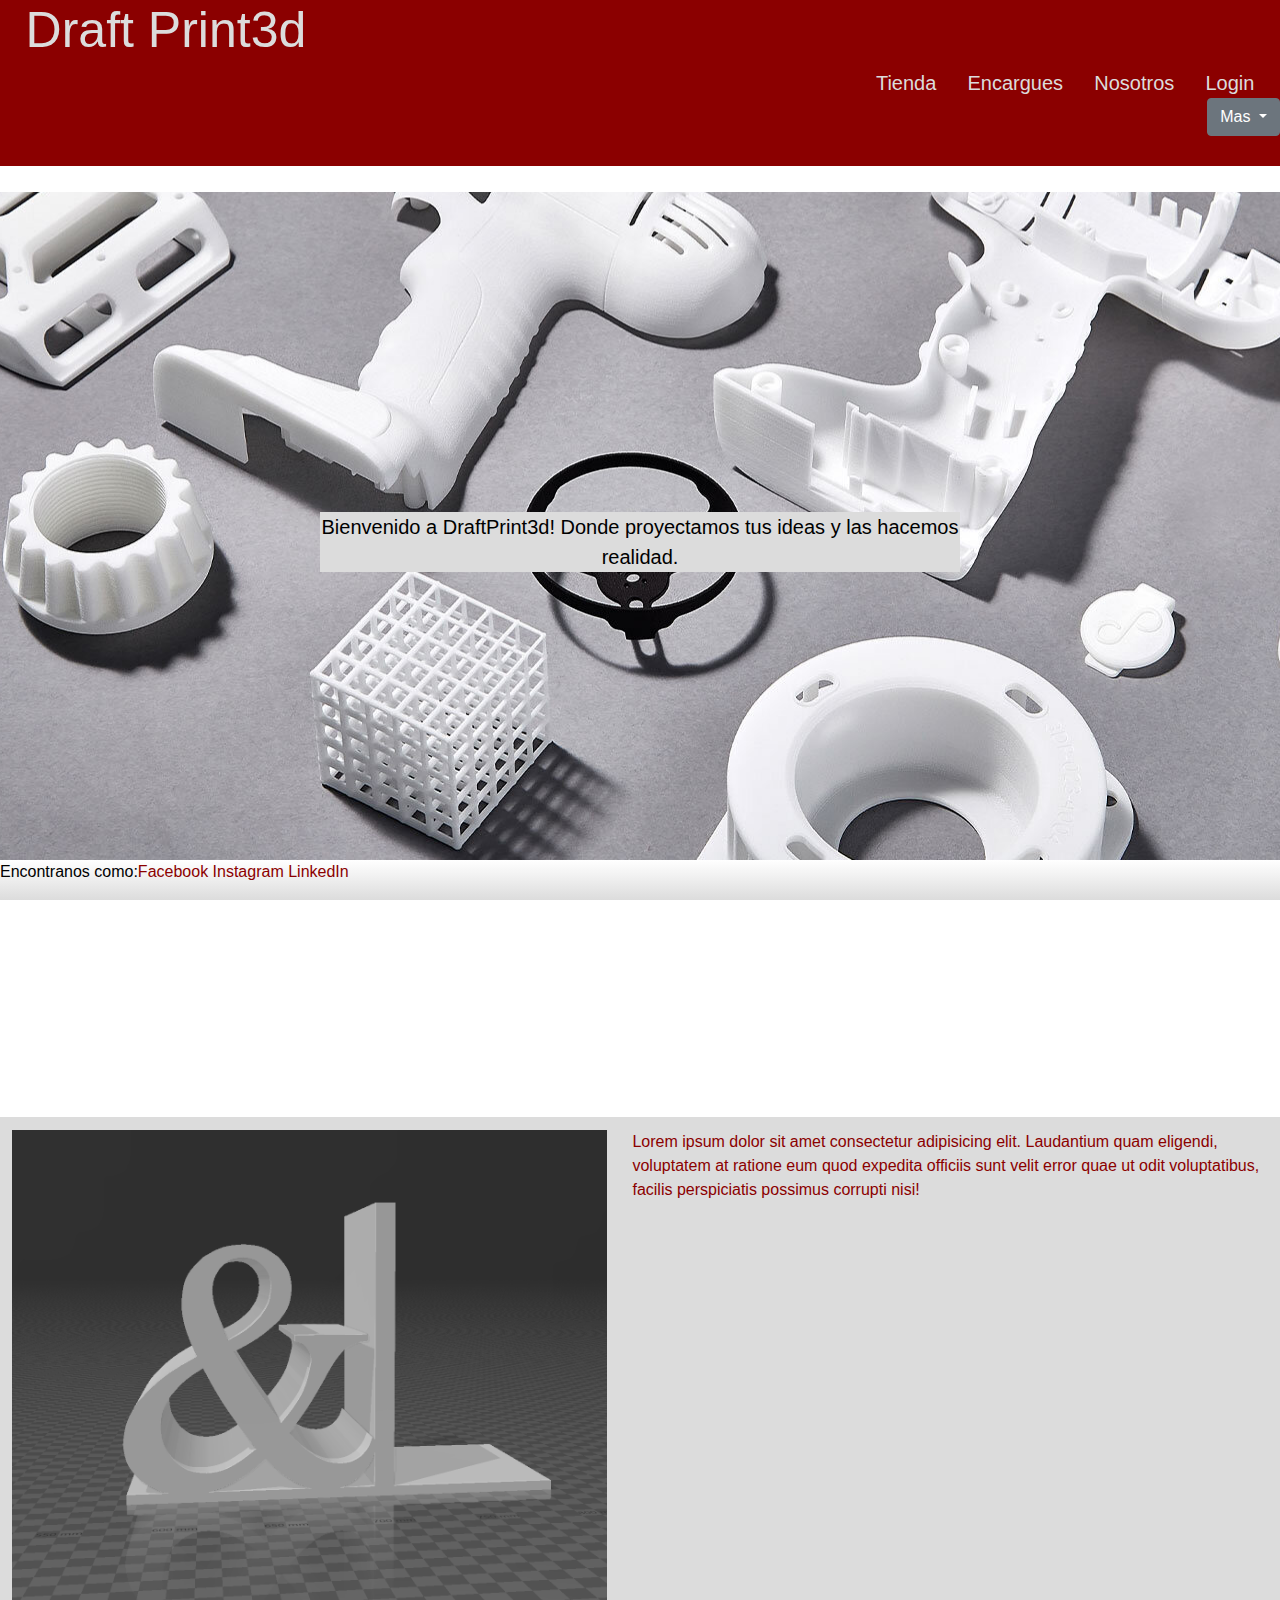
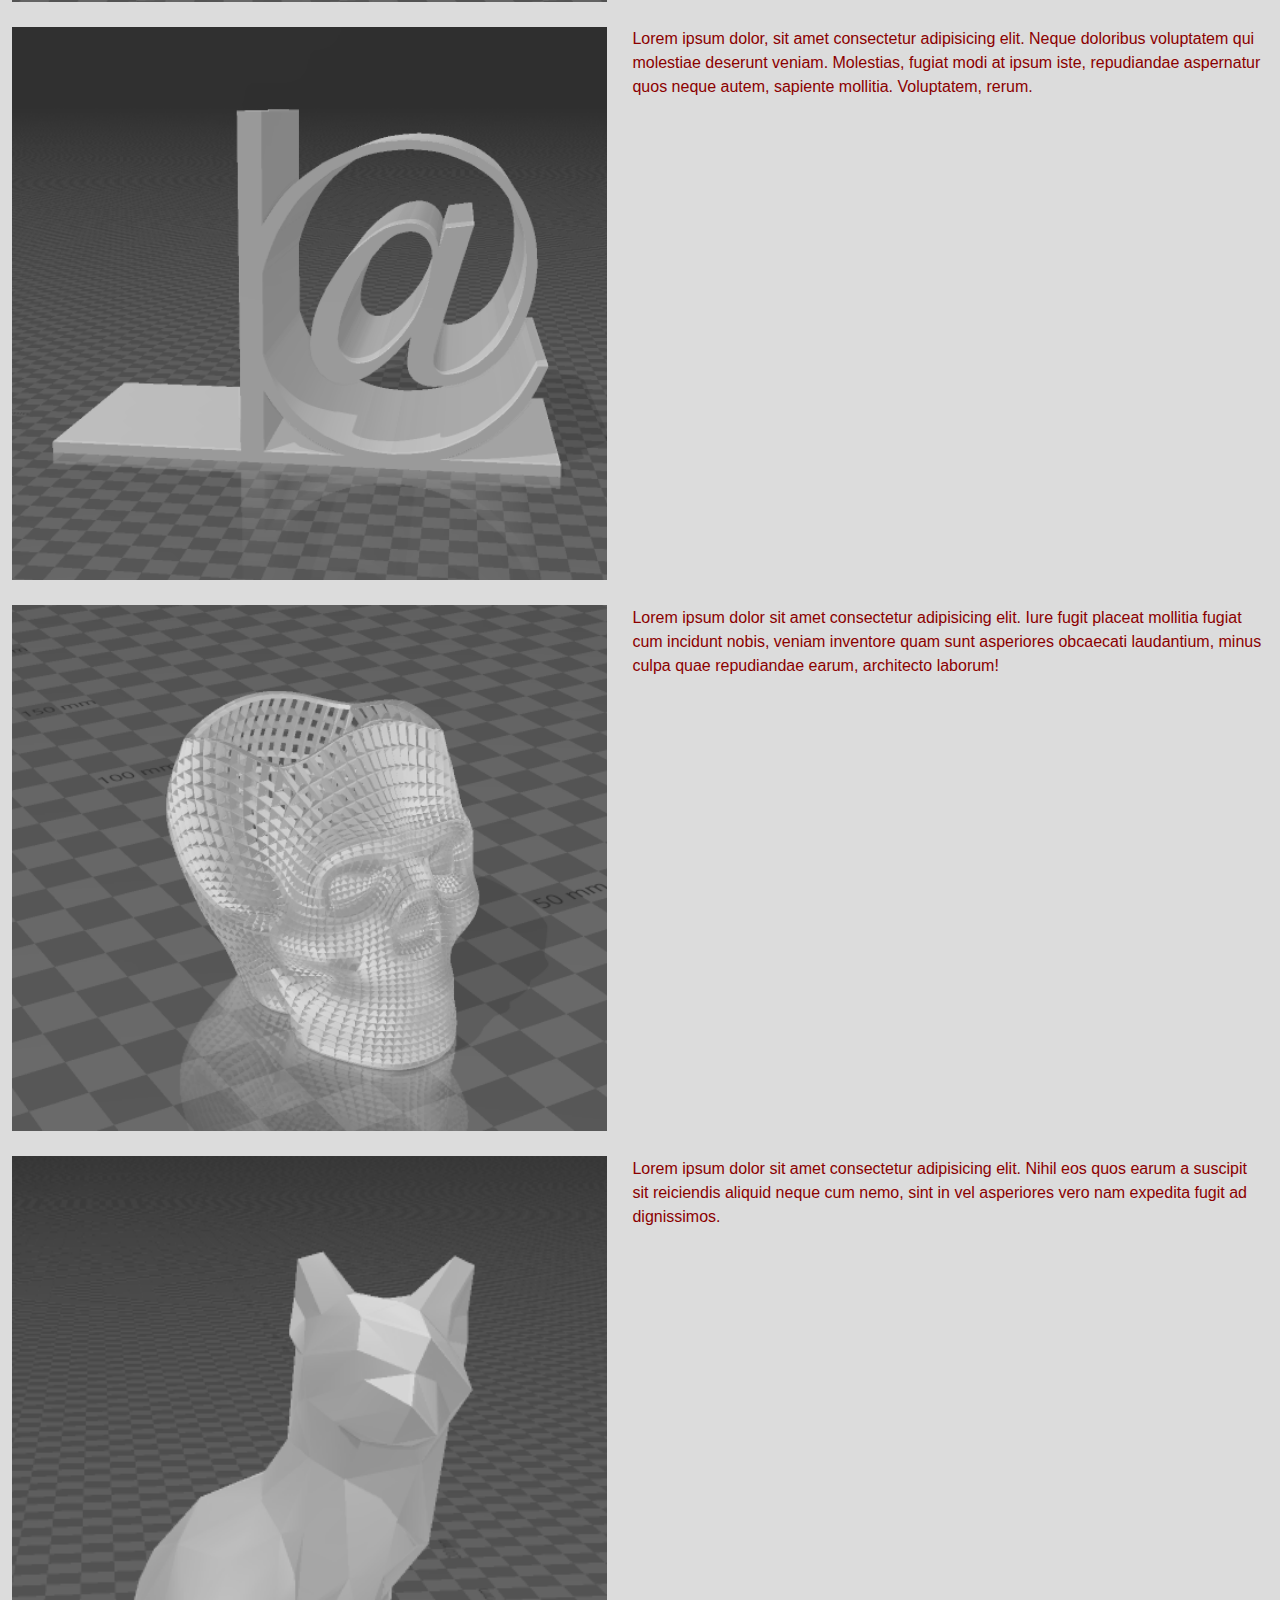
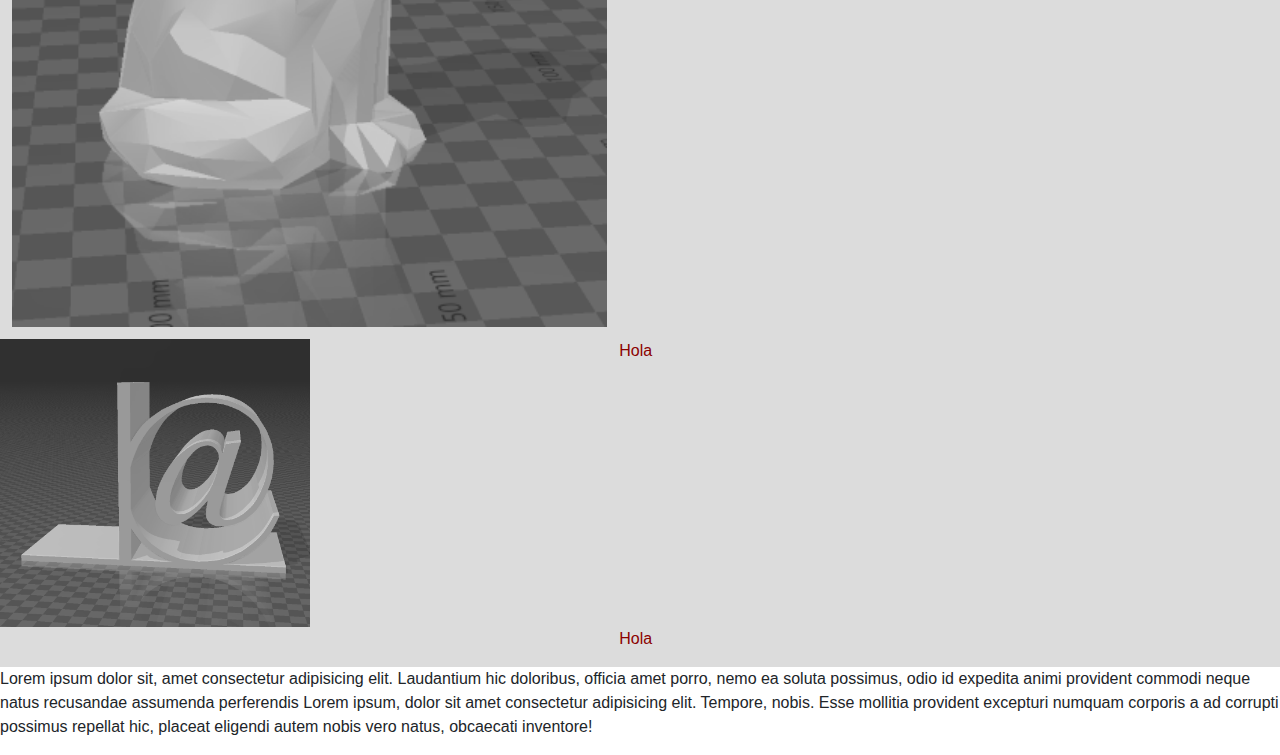
==== index.html @ 7f9fbeb0 "Agrego los archivos originales" ====
<!DOCTYPE html>
<html lang="es">
<head>
	<meta charset="UTF-8">
	<meta name="description" content="Tienda online de impresiones 3d">
  	<meta name="keywords" content="3d, impresiones 3d, imprimir 3d">
  	<meta name="author" content="Cleman Azpiroz">
    <meta name="viewport" content="width=device-width, initial-scale=1.0">
    <title>DraftPrint3d</title>
    <link rel="stylesheet" href="https://stackpath.bootstrapcdn.com/bootstrap/4.3.1/css/bootstrap.min.css" integrity="sha384-ggOyR0iXCbMQv3Xipma34MD+dH/1fQ784/j6cY/iJTQUOhcWr7x9JvoRxT2MZw1T" crossorigin="anonymous">
	<script src="https://stackpath.bootstrapcdn.com/bootstrap/4.3.1/js/bootstrap.min.js" integrity="sha384-JjSmVgyd0p3pXB1rRibZUAYoIIy6OrQ6VrjIEaFf/nJGzIxFDsf4x0xIM+B07jRM" crossorigin="anonymous"></script>
    <link rel="stylesheet" href="css/estilos.css">
	
</head>
<body>
	<nav id="menu">
	<header>
		<h1><a href=index.html>Draft Print3d</a></h1>
		<ul>
				<li><a href=index.html>
				<li><a href=html/tienda.html>Tienda</a></li>
				<li><a href=html/encargues.html>Encargues</a></li>
				<li><a href=html/nosotros.html>Nosotros</a></li>
				<li><a href=html/login.html>Login</a></li>
				<li><div class="dropdown">
					<button class="btn btn-secondary dropdown-toggle" type="button" id="dropdownMenuButton" data-toggle="dropdown" aria-haspopup="true" aria-expanded="false">
					  Mas
					</button>
					<div class="dropdown-menu" aria-labelledby="dropdownMenuButton">
					  <a class="dropdown-item" href="#">Noticias</a>
					  <a class="dropdown-item" href="#">Ayuda</a>
					  <a class="dropdown-item" href="#">Terminos y condiciones</a>
					</div>
				</div></li>
		</ul>
	</header>
	</nav>

	



	<div id="principal">
		<p>Bienvenido a DraftPrint3d! Donde proyectamos tus ideas y las hacemos realidad.
		</p>
	</div>

	<main>
						
			<div class="grid-container">
				<div class="box box1"><img id="image" src="/media/Screenshot_1.png" ></div>
				<div class="box box2"><p>Lorem ipsum dolor sit amet consectetur adipisicing elit. Laudantium quam eligendi, voluptatem at ratione eum quod expedita officiis sunt velit error quae ut odit voluptatibus, facilis perspiciatis possimus corrupti nisi!</p></div>
				<div class="box box3"><img id="image" src="/media/Screenshot_2.png" ></div>
				<div class="box box4"><p>Lorem ipsum dolor, sit amet consectetur adipisicing elit. Neque doloribus voluptatem qui molestiae deserunt veniam. Molestias, fugiat modi at ipsum iste, repudiandae aspernatur quos neque autem, sapiente mollitia. Voluptatem, rerum.</p></div>
				<div class="box box5"><img id="image" src="/media/Screenshot_3.png" ></div>
				<div class="box box6"><p>Lorem ipsum dolor sit amet consectetur adipisicing elit. Iure fugit placeat mollitia fugiat cum incidunt nobis, veniam inventore quam sunt asperiores obcaecati laudantium, minus culpa quae repudiandae earum, architecto laborum!</p></div>
				<div class="box box7"><img id="image" src="/media/Screenshot_4.png" ></div>
				<div class="box box8"><p>Lorem ipsum dolor sit amet consectetur adipisicing elit. Nihil eos quos earum a suscipit sit reiciendis aliquid neque cum nemo, sint in vel asperiores vero nam expedita fugit ad dignissimos.</p></div>
				<img id="image" src="/media/Screenshot_2.png" style="width: 50%; ">
				<p id="derecha">Hola</p>
				<a href=html/tienda.html id="derecha">Tienda</a>
				<p>Hola</p>


			</section>


	</main>
	<p>
		Lorem ipsum dolor sit, amet consectetur adipisicing elit. Laudantium hic doloribus, officia amet porro, nemo ea soluta possimus, odio id expedita animi provident commodi neque natus recusandae assumenda perferendis Lorem ipsum, dolor sit amet consectetur adipisicing elit. Tempore, nobis. Esse mollitia provident excepturi numquam corporis a ad corrupti possimus repellat hic, placeat eligendi autem nobis vero natus, obcaecati inventore!
	</p>



	

	<footer id="final">Encontranos como:
			<ul>
				<li><a href="https://www.facebook.com/" target="_blank">Facebook</a></li>
				<li><a href="https://www.instagram.com/" target="_blank">Instagram</a></li>
				<li><a href="https://www.linkedin.com/" target="_blank">LinkedIn</a></li>
			</ul>
			
	</footer>
<script src="https://code.jquery.com/jquery-3.5.1.slim.min.js" integrity="sha384-DfXdz2htPH0lsSSs5nCTpuj/zy4C+OGpamoFVy38MVBnE+IbbVYUew+OrCXaRkfj" crossorigin="anonymous"></script>
<script src="https://cdn.jsdelivr.net/npm/popper.js@1.16.1/dist/umd/popper.min.js" integrity="sha384-9/reFTGAW83EW2RDu2S0VKaIzap3H66lZH81PoYlFhbGU+6BZp6G7niu735Sk7lN" crossorigin="anonymous"></script>
<script src="https://cdn.jsdelivr.net/npm/bootstrap@4.6.0/dist/js/bootstrap.min.js" integrity="sha384-+YQ4JLhjyBLPDQt//I+STsc9iw4uQqACwlvpslubQzn4u2UU2UFM80nGisd026JF" crossorigin="anonymous"></script>	
</body>
</html>
---- css/estilos.css ----
* {
  Margin: 0px;
  padding: 0px;
  margin-top: 0px;
  font-family: Verdana, Geneva, Tahoma, sans-serif;
}

.impresion {
  margin-bottom: 10%;
}

header {
  background-color: darkred;
  width: 100%;
  position: sticky;
  top: 0px;
}

#menu li {
  display: inline;
  color: gainsboro;
  margin-right: 2%;
}

h1 {
  color: gainsboro;
  font-style: normal;
  font-weight: 10;
  font-size: 50px;
  text-align: left;
  vertical-align: center;
  margin-left: 2%;
}

#menu {
  color: gainsboro;
  font-style: normal;
  font-weight: 10;
  font-size: 20px;
  display: inline;
  text-align: right;
}

#final {
  margin-top: 2000px;
  background-color: gainsboro;
  background: linear-gradient(white, gainsboro);
  color: black;
  width: 100%;
  bottom: 0;
  position: fixed;
  display: flex;
}

#final li {
  display: inline;
}

#principal {
  margin-top: 2%;
  background-image: url("/media/SLS_Banner.jpg");
  background-attachment: fixed;
  background-position: center;
  height: 100vh;
  background-repeat: no-repeat;
  background-position: center;
  padding-top: 25%;
  margin-bottom: 2%;
}

#principal p {
  color: black;
  align-items: center;
  background-color: gainsboro;
  margin-left: 25vw;
  margin-right: 25vw;
  text-align: center;
  font-size: 20px;
}

#encargue {
  color: darkred;
  margin-left: 25%;
  margin-right: 25%;
  display: inline-flexbox;
  display: flexbox;
}

#encargue form {
  color: darkred;
  width: 75%;
  border: 0vw;
  display: grid;
}

a {
  color: gainsboro;
  text-decoration: none;
}

#encargue:focus {
  font-size: 60px;
  border: 5px solid;
}

#final a {
  color: darkred;
  text-decoration: none;
}

#final:hover {
  height: 5%;
}

.container {
  display: flexbox;
}

#container {
  background-image: url("/media/calatrava-3d.jpg");
}

.item {
  height: 300px;
  width: 300px;
  justify-content: space-evenly;
}

.item:hover {
  height: 400px;
  width: 400px;
}

.card {
  width: 130px;
  height: 195px;
  background: url("/media/SLS_Banner.jpg") no-repeat;
  display: inline-block;
}

.card:hover {
  background: url("/media/descarga.jpg") no-repeat;
}

.grid-container {
  display: grid;
  grid-template-columns: auto auto;
  background-color: gainsboro;
  color: darkred;
  text-overflow: ellipsis;
  text-size-adjust: 300;
}

.box {
  padding: 2%;
  width: 100%;
}

.grid-container #image {
  width: 100%;
}

@media (max-width: 480px) {
  .grid-container {
    display: grid;
    grid-template-columns: repeat(2, 1fr);
  }
}
.box2 {
  background: gainsboro;
  color: darkred;
}

#primario {
  padding: 10%;
  background-color: gainsboro;
}

.video {
  border-top: 20%;
  padding-top: 5%;
}

/* CUSTOMIZE THE CAROUSEL
-------------------------------------------------- */
/* Carousel base class */
.carousel {
  margin-bottom: 4rem;
}

/* Since positioning the image, we need to help out the caption */
.carousel-caption {
  bottom: 3rem;
  z-index: 10;
}

/* Declare heights because of positioning of img element */
.carousel-item {
  height: 32rem;
}

.carousel-item > img {
  position: absolute;
  top: 0;
  left: 0;
  min-width: 100%;
  height: 32rem;
}

/* MARKETING CONTENT
-------------------------------------------------- */
/* Center align the text within the three columns below the carousel */
.marketing .col-lg-4 {
  margin-bottom: 1.5rem;
  text-align: center;
}

.marketing h2 {
  font-weight: 400;
}

.marketing .col-lg-4 p {
  margin-right: 0.75rem;
  margin-left: 0.75rem;
}

/* Featurettes
------------------------- */
.featurette-divider {
  margin: 5rem 0;
  /* Space out the Bootstrap <hr> more */
}

/* Thin out the marketing headings */
.featurette-heading {
  font-weight: 300;
  line-height: 1;
  letter-spacing: -0.05rem;
}

/* RESPONSIVE CSS
-------------------------------------------------- */
@media (min-width: 40em) {
  /* Bump up size of carousel content */
  .carousel-caption p {
    margin-bottom: 1.25rem;
    font-size: 1.25rem;
    line-height: 1.4;
  }

  .featurette-heading {
    font-size: 50px;
  }
}
@media (min-width: 62em) {
  .featurette-heading {
    margin-top: 7rem;
  }
}
.btn btn-secondary dropdown-toggle{
  margin-bottom: 20%;
}
/*# sourceMappingURL=estilos.css.map */
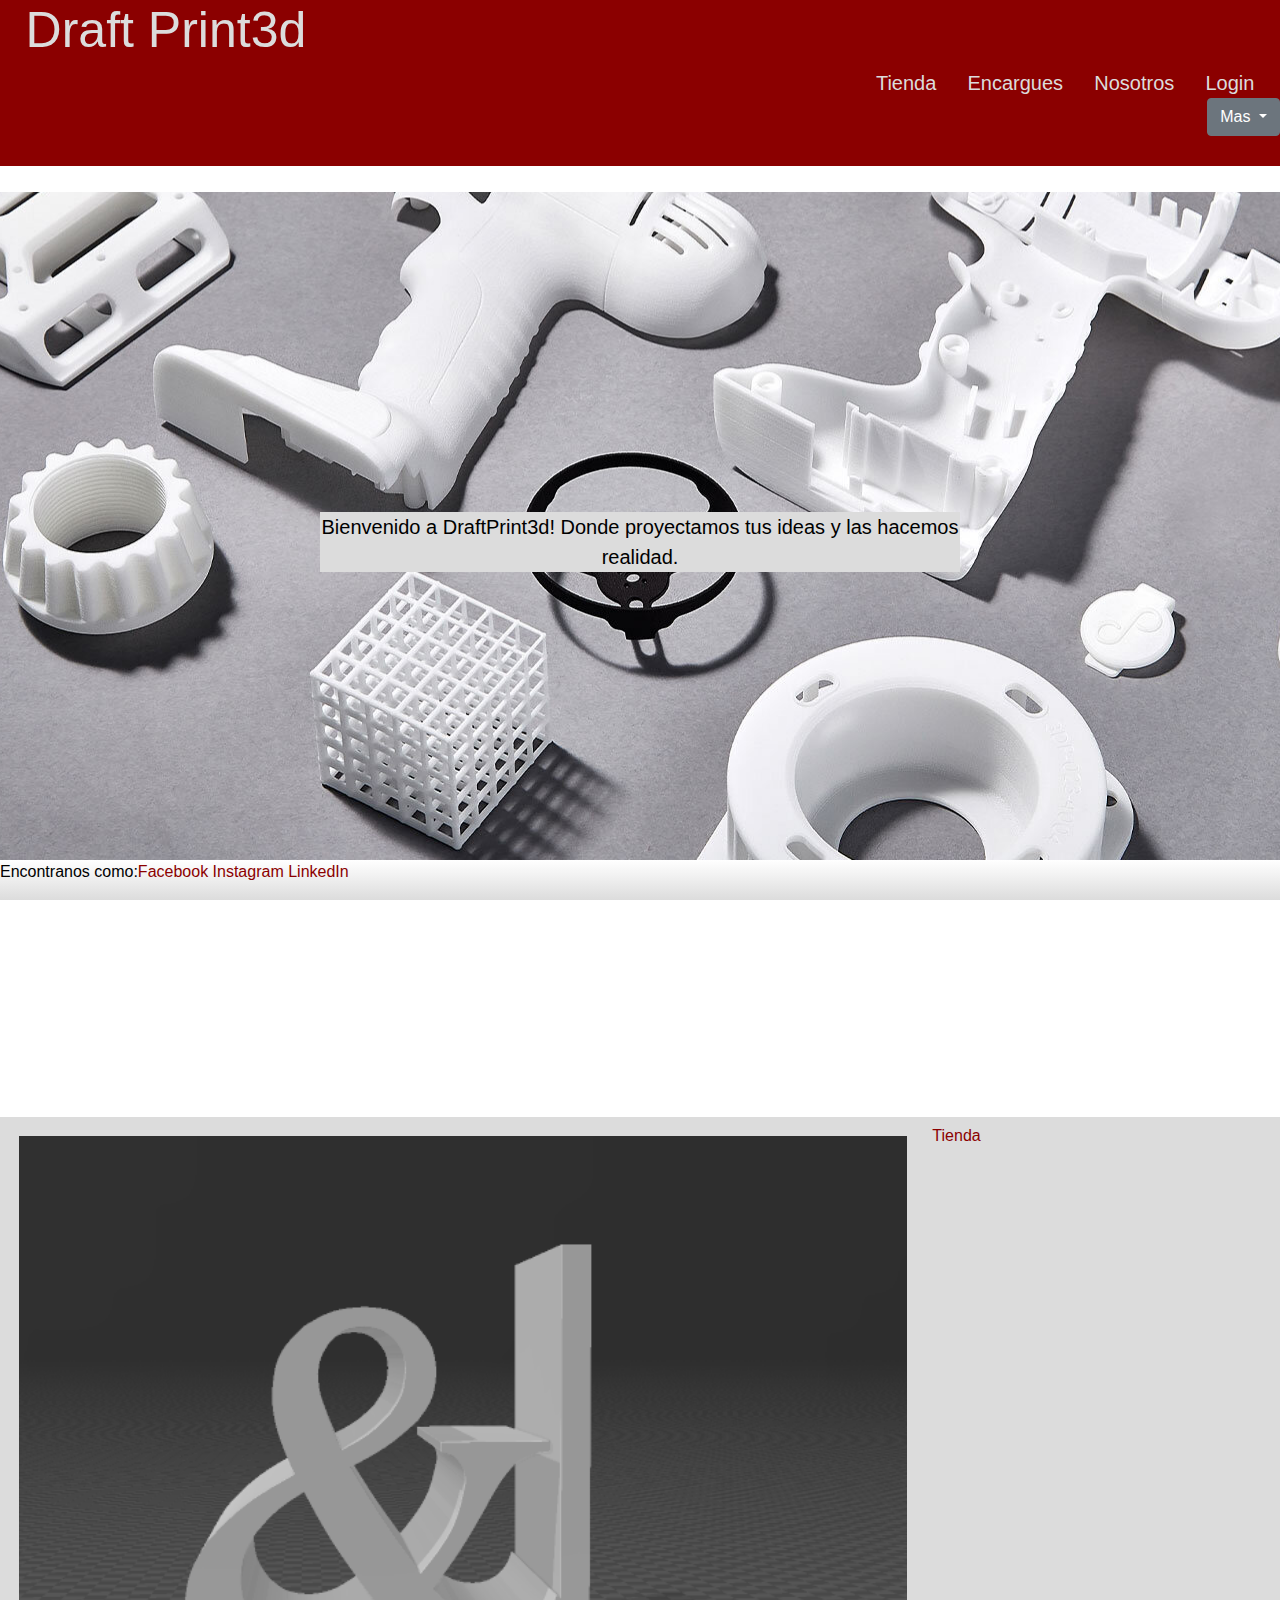
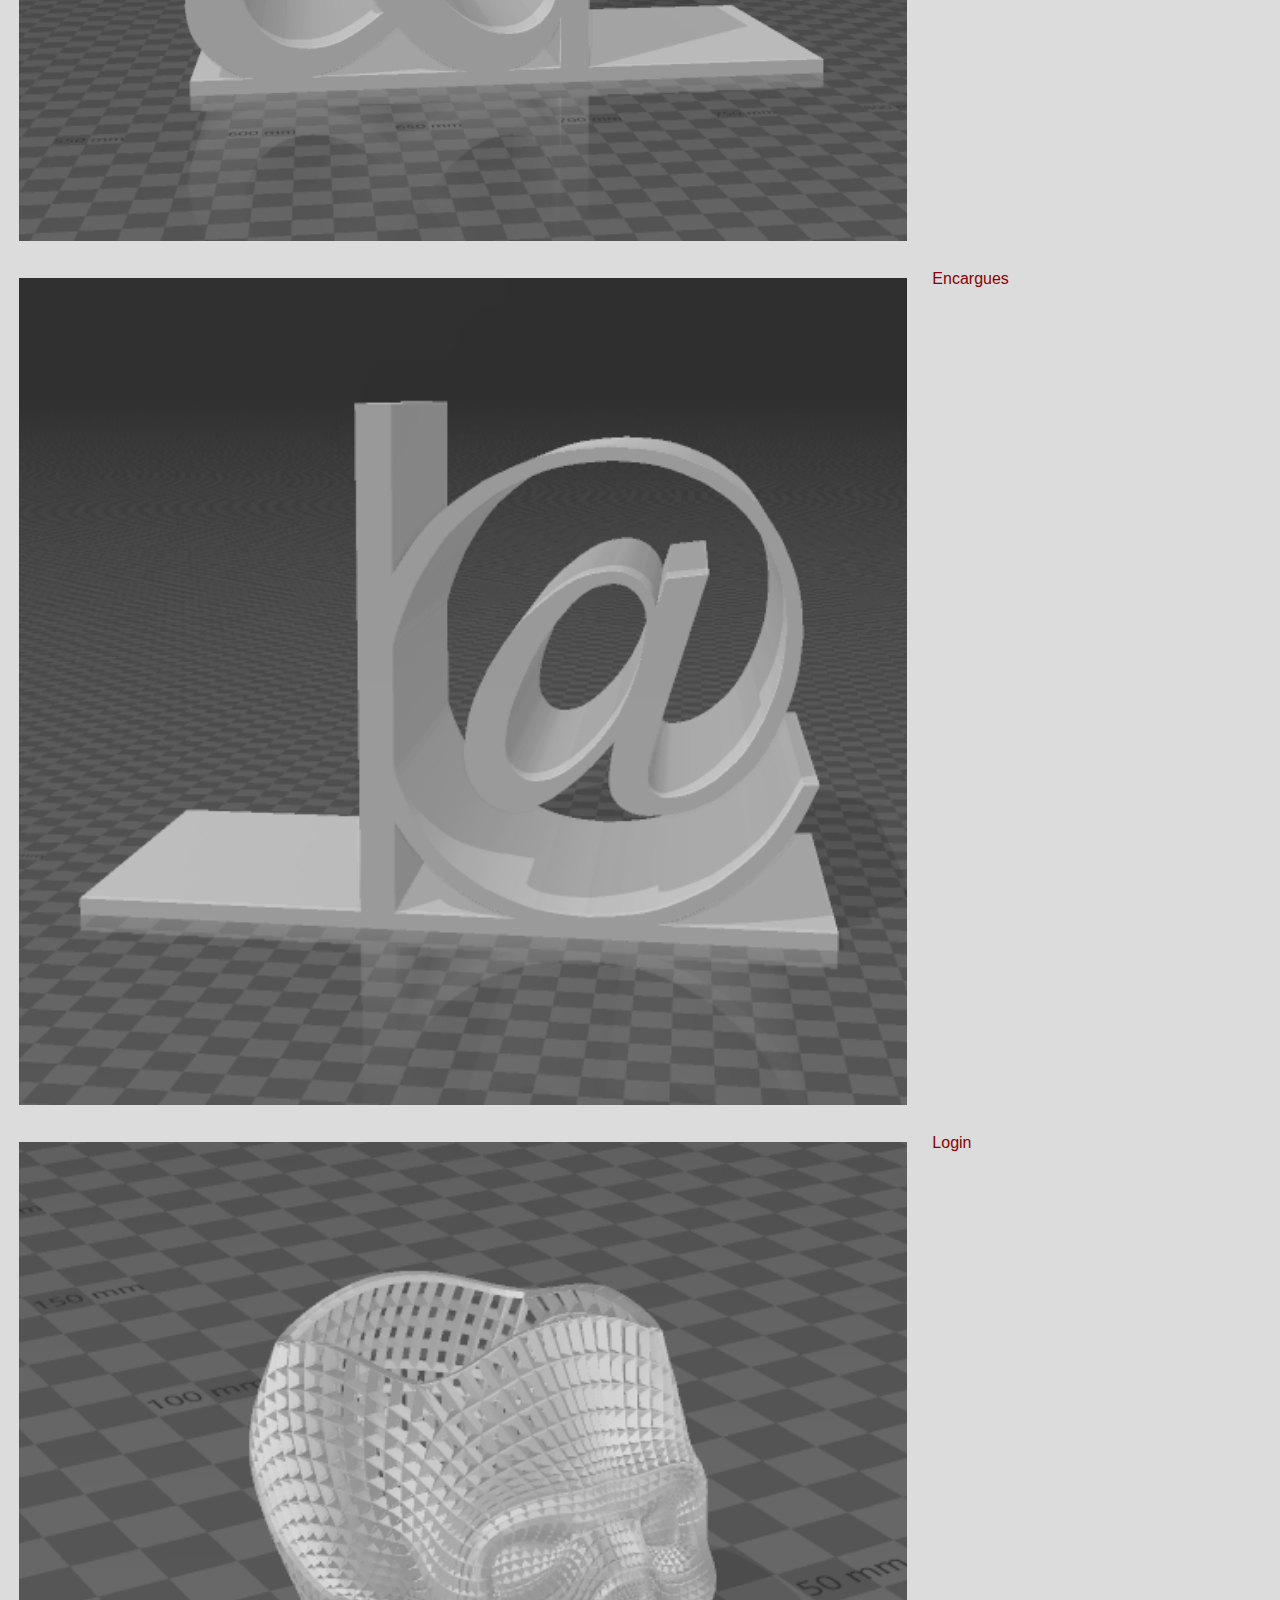
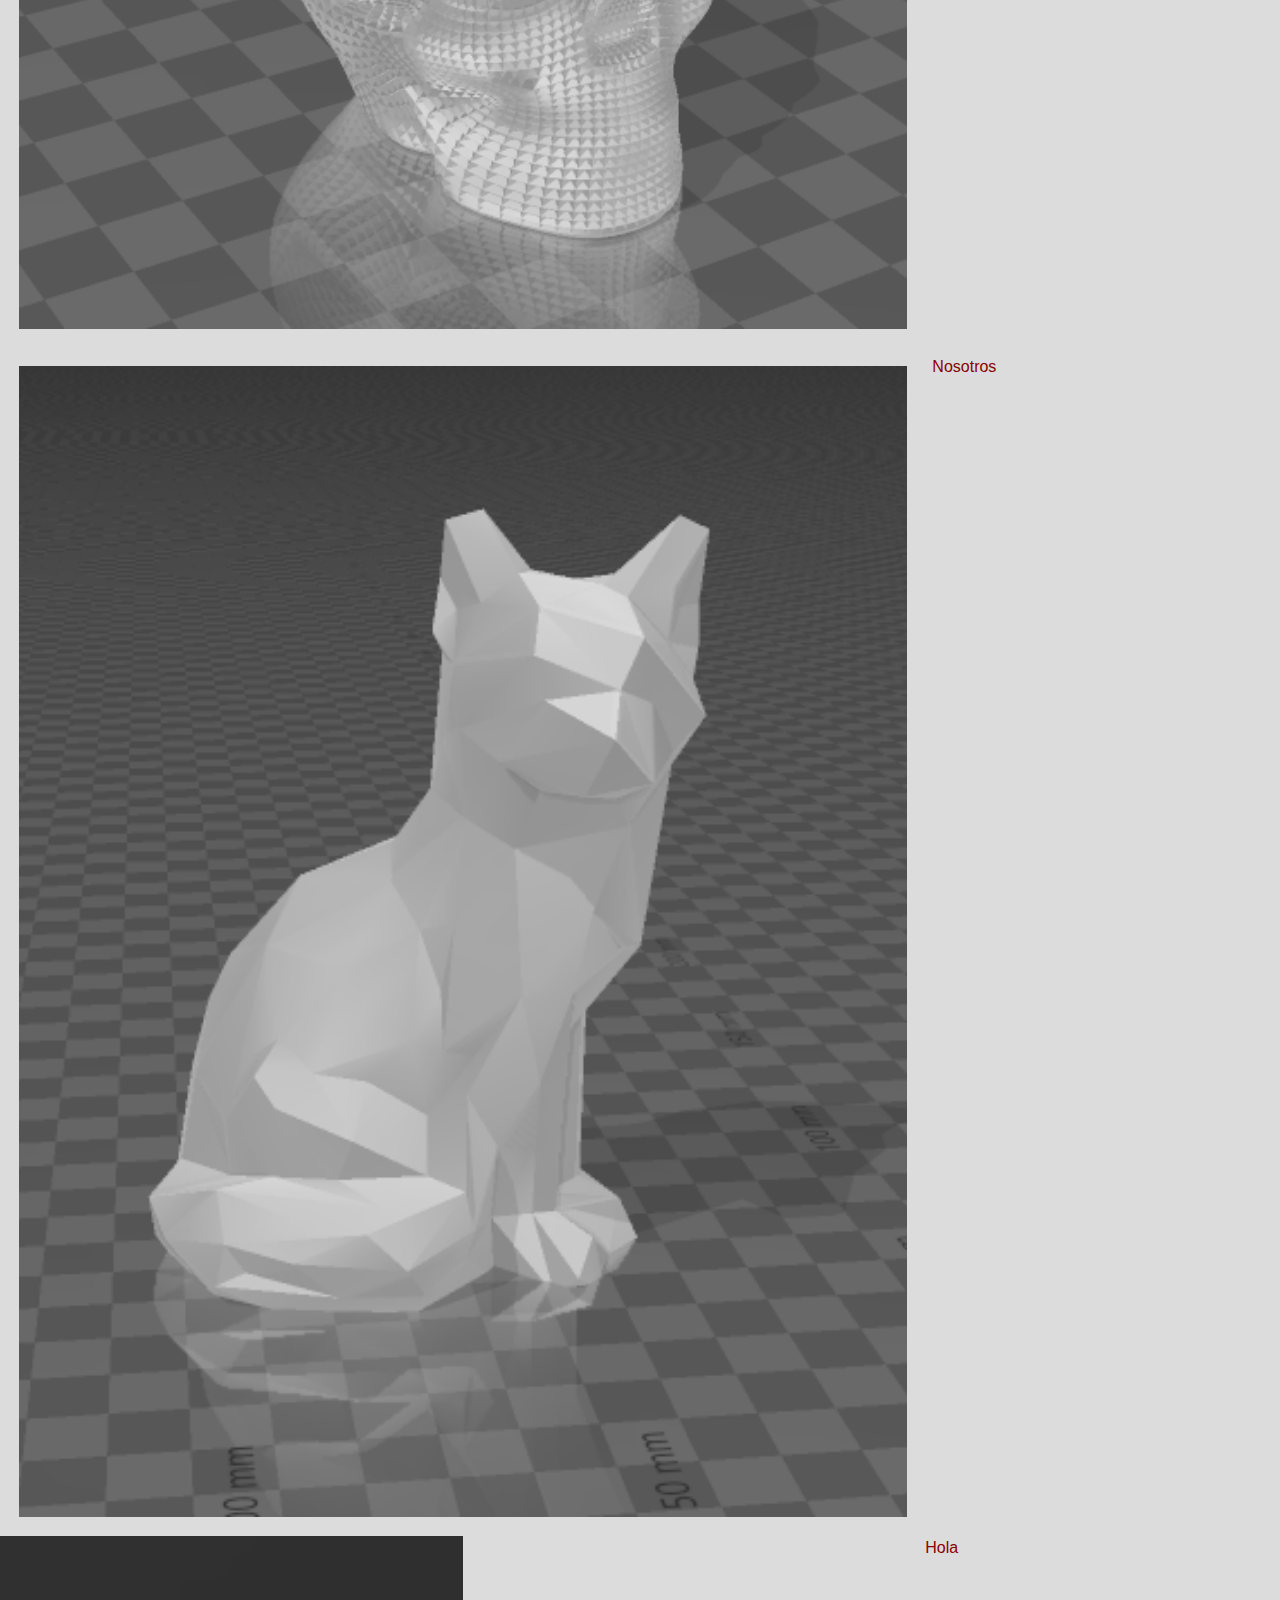
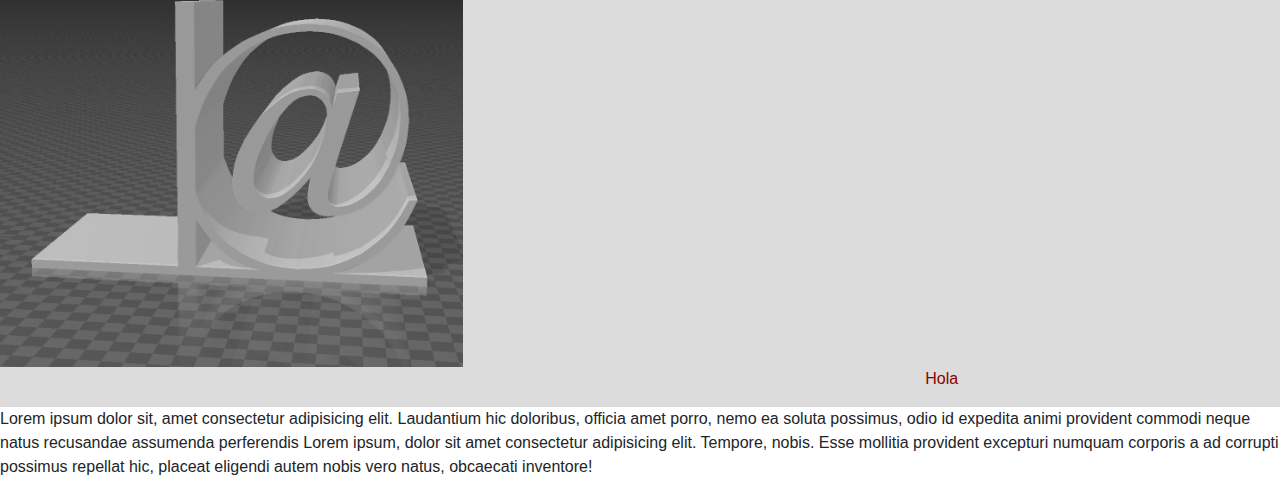
==== commit 6c6c1fa0: "Modificacion de parrafos en index" ====
--- a/index.html
+++ b/index.html
@@ -49,13 +49,13 @@
 						
 			<div class="grid-container">
 				<div class="box box1"><img id="image" src="/media/Screenshot_1.png" ></div>
-				<div class="box box2"><p>Lorem ipsum dolor sit amet consectetur adipisicing elit. Laudantium quam eligendi, voluptatem at ratione eum quod expedita officiis sunt velit error quae ut odit voluptatibus, facilis perspiciatis possimus corrupti nisi!</p></div>
+				<div class="box box2"><p>Tienda</p></div>
 				<div class="box box3"><img id="image" src="/media/Screenshot_2.png" ></div>
-				<div class="box box4"><p>Lorem ipsum dolor, sit amet consectetur adipisicing elit. Neque doloribus voluptatem qui molestiae deserunt veniam. Molestias, fugiat modi at ipsum iste, repudiandae aspernatur quos neque autem, sapiente mollitia. Voluptatem, rerum.</p></div>
+				<div class="box box4"><p>Encargues</p></div>
 				<div class="box box5"><img id="image" src="/media/Screenshot_3.png" ></div>
-				<div class="box box6"><p>Lorem ipsum dolor sit amet consectetur adipisicing elit. Iure fugit placeat mollitia fugiat cum incidunt nobis, veniam inventore quam sunt asperiores obcaecati laudantium, minus culpa quae repudiandae earum, architecto laborum!</p></div>
+				<div class="box box6"><p>Login</p></div>
 				<div class="box box7"><img id="image" src="/media/Screenshot_4.png" ></div>
-				<div class="box box8"><p>Lorem ipsum dolor sit amet consectetur adipisicing elit. Nihil eos quos earum a suscipit sit reiciendis aliquid neque cum nemo, sint in vel asperiores vero nam expedita fugit ad dignissimos.</p></div>
+				<div class="box box8"><p>Nosotros</p></div>
 				<img id="image" src="/media/Screenshot_2.png" style="width: 50%; ">
 				<p id="derecha">Hola</p>
 				<a href=html/tienda.html id="derecha">Tienda</a>
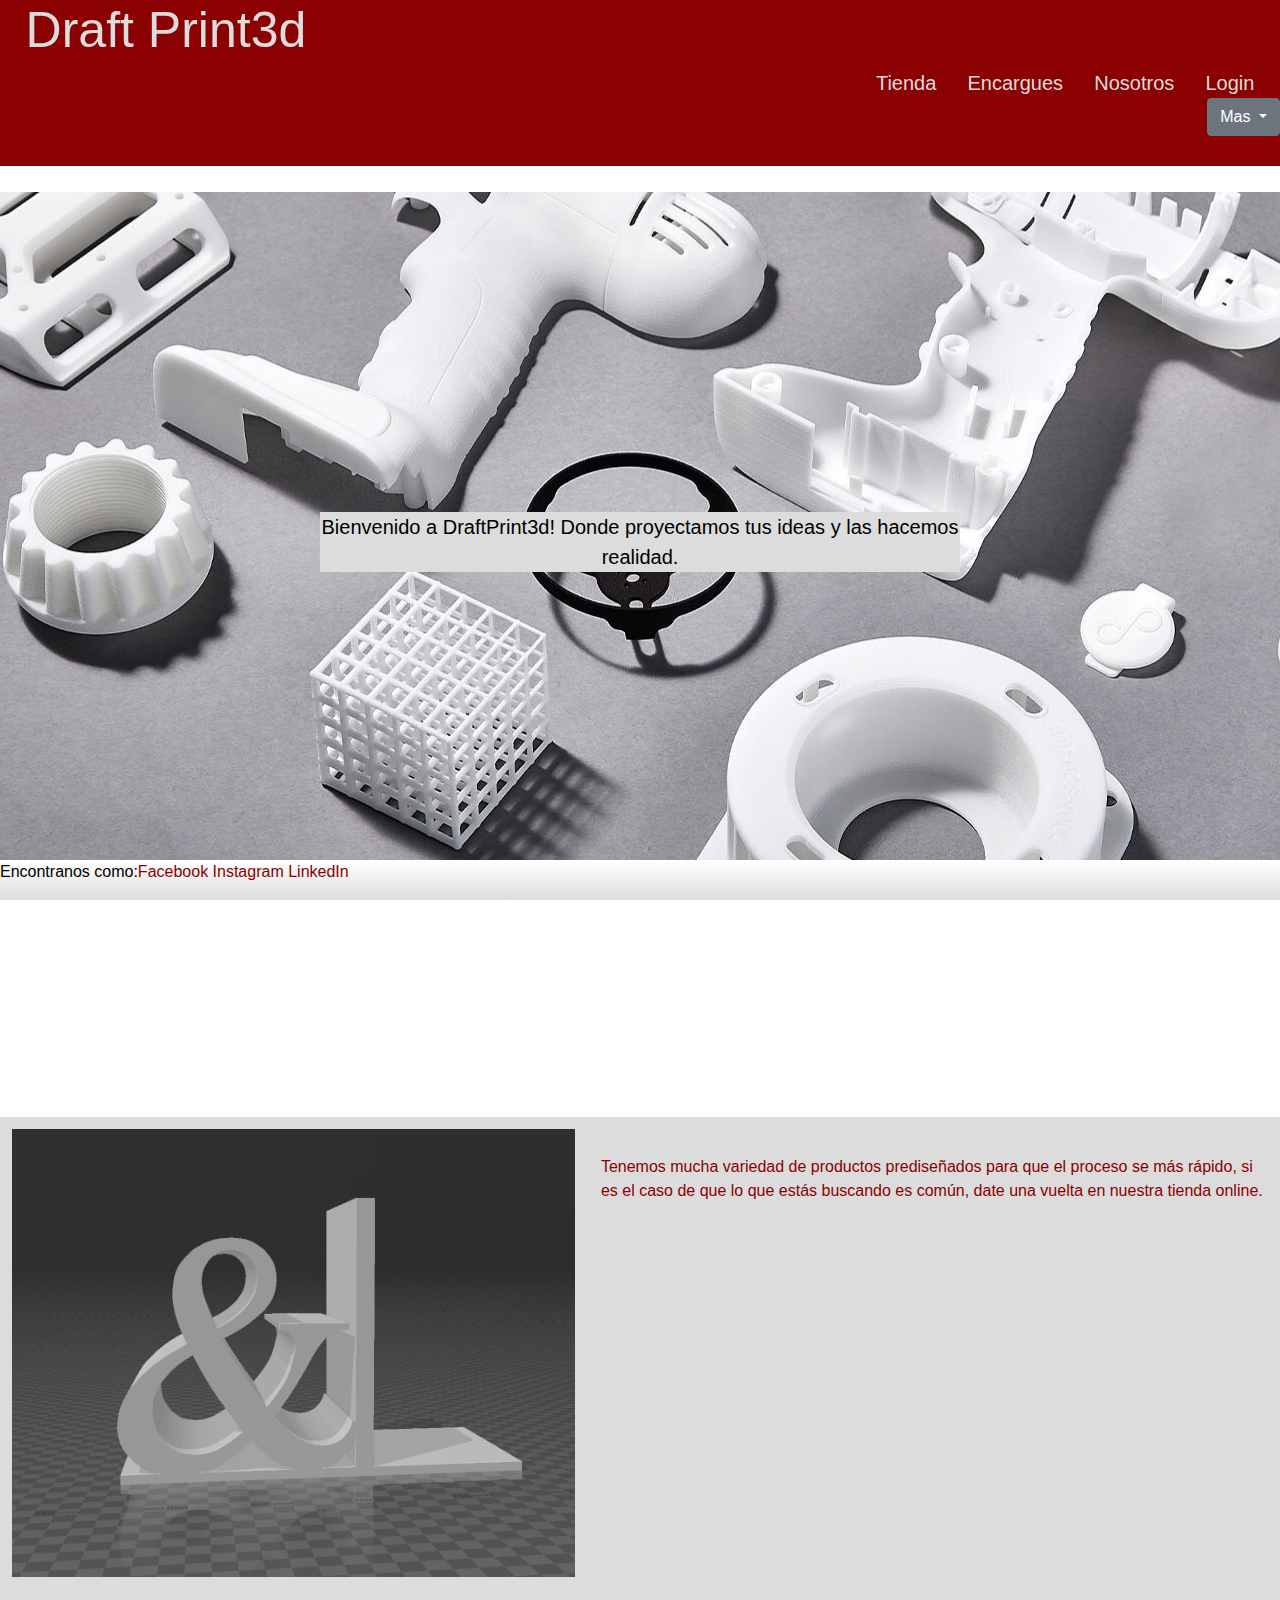
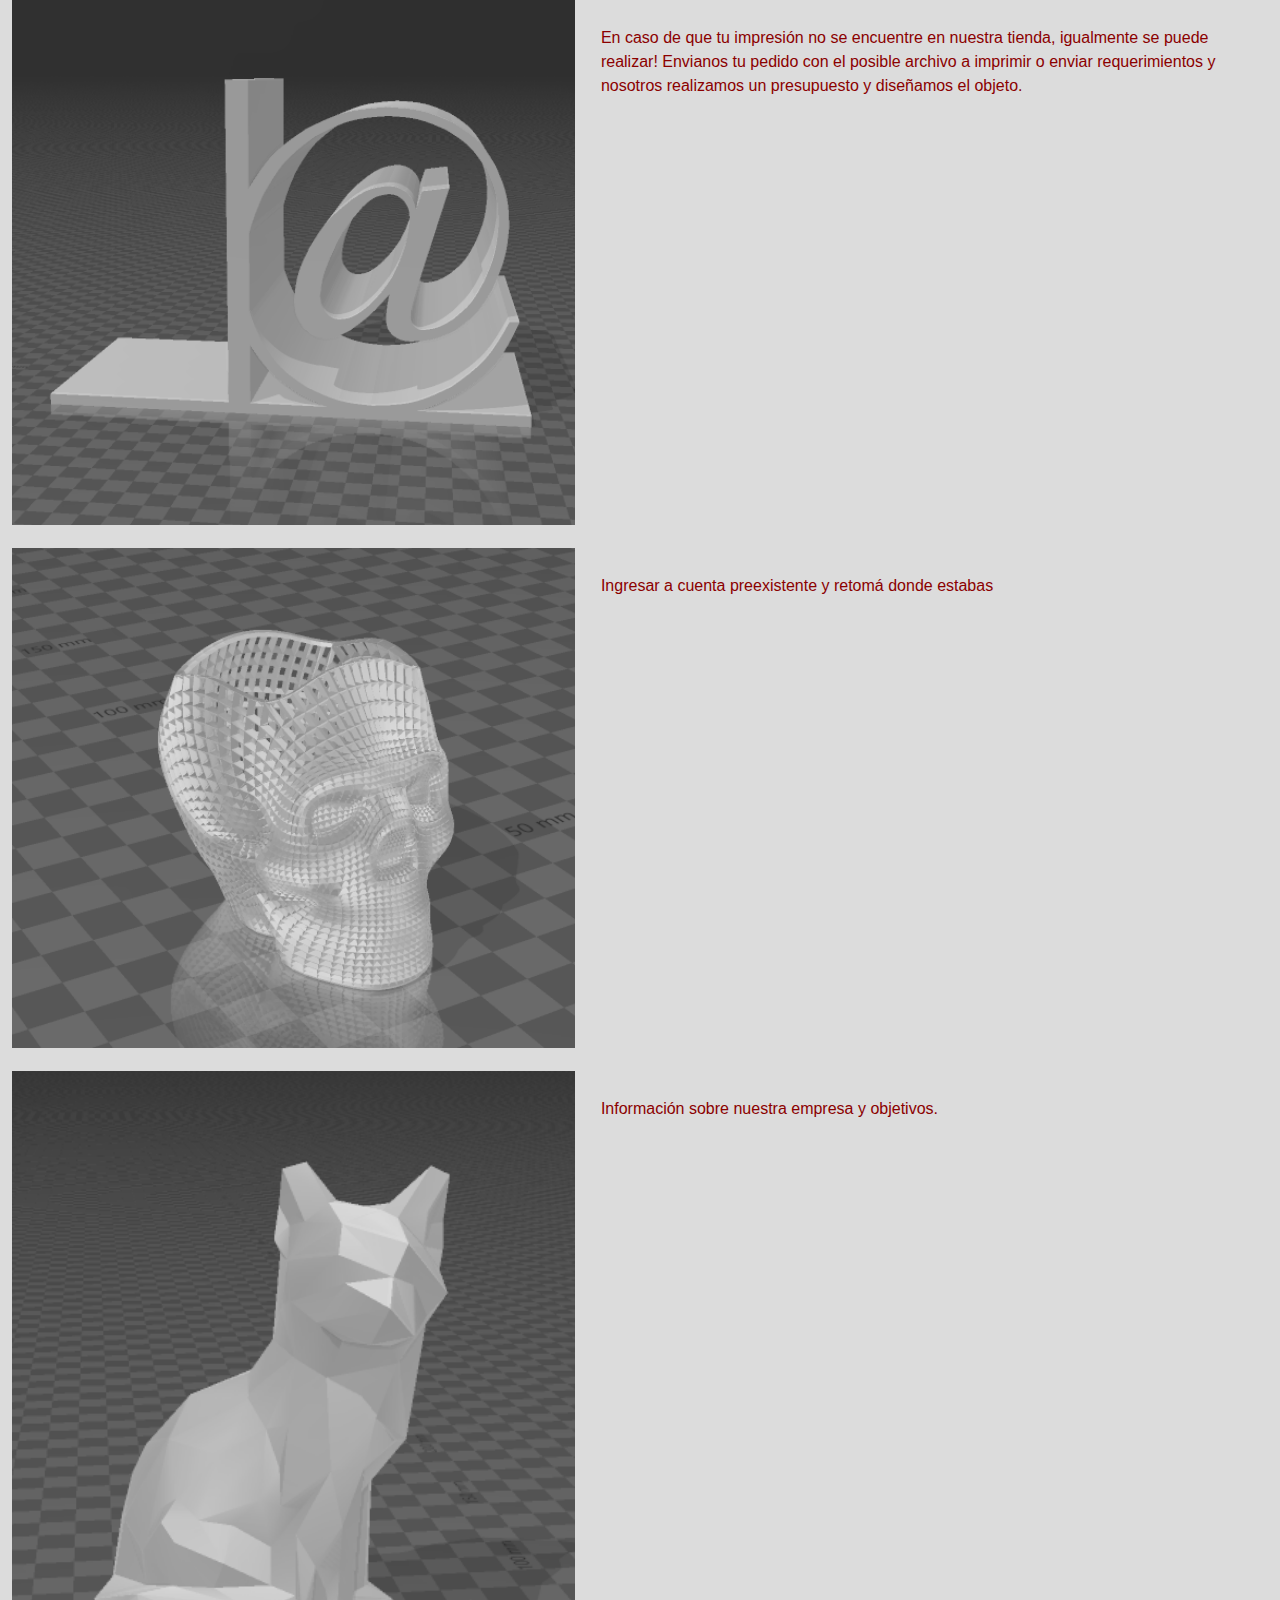
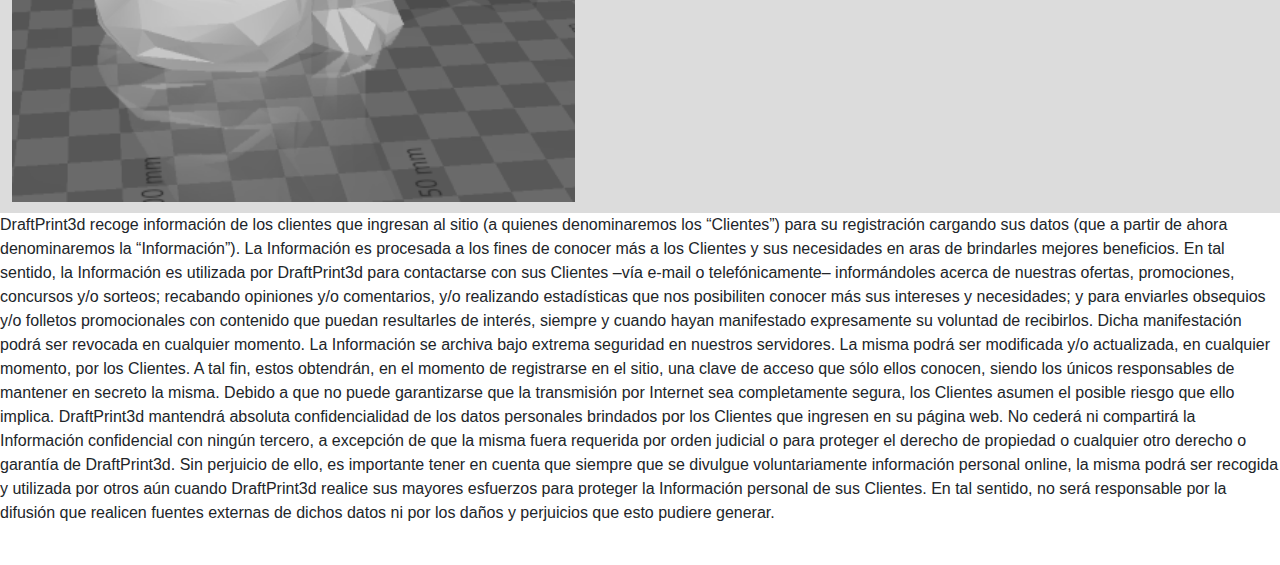
==== commit 6558cc47: "Agrego terminos y modifico generalidades" ====
--- a/index.html
+++ b/index.html
@@ -27,9 +27,8 @@
 					  Mas
 					</button>
 					<div class="dropdown-menu" aria-labelledby="dropdownMenuButton">
-					  <a class="dropdown-item" href="#">Noticias</a>
-					  <a class="dropdown-item" href="#">Ayuda</a>
-					  <a class="dropdown-item" href="#">Terminos y condiciones</a>
+					  <a class="dropdown-item" href="https://www.thingiverse.com/">Thingiverse</a>
+					  <a class="dropdown-item" href="html/term.html">Terminos y condiciones</a>
 					</div>
 				</div></li>
 		</ul>
@@ -49,26 +48,32 @@
 						
 			<div class="grid-container">
 				<div class="box box1"><img id="image" src="/media/Screenshot_1.png" ></div>
-				<div class="box box2"><p>Tienda</p></div>
+				<div class="box box2"><a href=html/tienda.html>Tienda</a><p>Tenemos mucha variedad de productos prediseñados para que el proceso se más rápido, si es el caso de que lo que estás buscando es común, date una vuelta en nuestra tienda online.</p></div>
 				<div class="box box3"><img id="image" src="/media/Screenshot_2.png" ></div>
-				<div class="box box4"><p>Encargues</p></div>
+				<div class="box box4"><a href=html/encargues.html>Encargues</a><p>En caso de que tu impresión no se encuentre en nuestra tienda, igualmente se puede realizar! Envianos tu pedido con el posible archivo a imprimir o enviar requerimientos y nosotros realizamos un presupuesto y diseñamos el objeto.</p></div>
 				<div class="box box5"><img id="image" src="/media/Screenshot_3.png" ></div>
-				<div class="box box6"><p>Login</p></div>
+				<div class="box box6"><a href=html/login.html>Login</a><p>Ingresar a cuenta preexistente y retomá donde estabas</p></div>
 				<div class="box box7"><img id="image" src="/media/Screenshot_4.png" ></div>
-				<div class="box box8"><p>Nosotros</p></div>
-				<img id="image" src="/media/Screenshot_2.png" style="width: 50%; ">
-				<p id="derecha">Hola</p>
-				<a href=html/tienda.html id="derecha">Tienda</a>
-				<p>Hola</p>
+				<div class="box box8"><a href=html/nosotros.html>Nosotros</a><p>Información sobre nuestra empresa y objetivos.</p></div>
+				
 
 
 			</section>
+			
 
 
 	</main>
 	<p>
-		Lorem ipsum dolor sit, amet consectetur adipisicing elit. Laudantium hic doloribus, officia amet porro, nemo ea soluta possimus, odio id expedita animi provident commodi neque natus recusandae assumenda perferendis Lorem ipsum, dolor sit amet consectetur adipisicing elit. Tempore, nobis. Esse mollitia provident excepturi numquam corporis a ad corrupti possimus repellat hic, placeat eligendi autem nobis vero natus, obcaecati inventore!
-	</p>
+		DraftPrint3d recoge información de los clientes que ingresan al sitio (a quienes denominaremos los “Clientes”) para su registración cargando sus datos (que a partir de ahora denominaremos la “Información”).
+					La Información es procesada a los fines de conocer más a los Clientes y sus necesidades en aras de brindarles mejores beneficios.
+					
+					En tal sentido, la Información es utilizada por DraftPrint3d para contactarse con sus Clientes –vía e-mail o telefónicamente– informándoles acerca de nuestras ofertas, promociones, concursos y/o sorteos; recabando opiniones y/o comentarios, y/o realizando estadísticas que nos posibiliten conocer más sus intereses y necesidades; y para enviarles obsequios y/o folletos promocionales con contenido que puedan resultarles de interés, siempre y cuando hayan manifestado expresamente su voluntad de recibirlos. Dicha manifestación podrá ser revocada en cualquier momento.
+					La Información se archiva bajo extrema seguridad en nuestros servidores. La misma podrá ser modificada y/o actualizada, en cualquier momento, por los Clientes. A tal fin, estos obtendrán, en el momento de registrarse en el sitio, una clave de acceso que sólo ellos conocen, siendo los únicos responsables de mantener en secreto la misma. Debido a que no puede garantizarse que la transmisión por Internet sea completamente segura, los Clientes asumen el posible riesgo que ello implica.
+					
+					DraftPrint3d mantendrá absoluta confidencialidad de los datos personales brindados por los Clientes que ingresen en su página web. No cederá ni compartirá la Información confidencial con ningún tercero, a excepción de que la misma fuera requerida por orden judicial o para proteger el derecho de propiedad o cualquier otro derecho o garantía de DraftPrint3d.
+					
+					Sin perjuicio de ello, es importante tener en cuenta que siempre que se divulgue voluntariamente información personal online, la misma podrá ser recogida y utilizada por otros aún cuando DraftPrint3d realice sus mayores esfuerzos para proteger la Información personal de sus Clientes. En tal sentido, no será responsable por la difusión que realicen fuentes externas de dichos datos ni por los daños y perjuicios que esto pudiere generar.
+	</p><br>
 
 
 
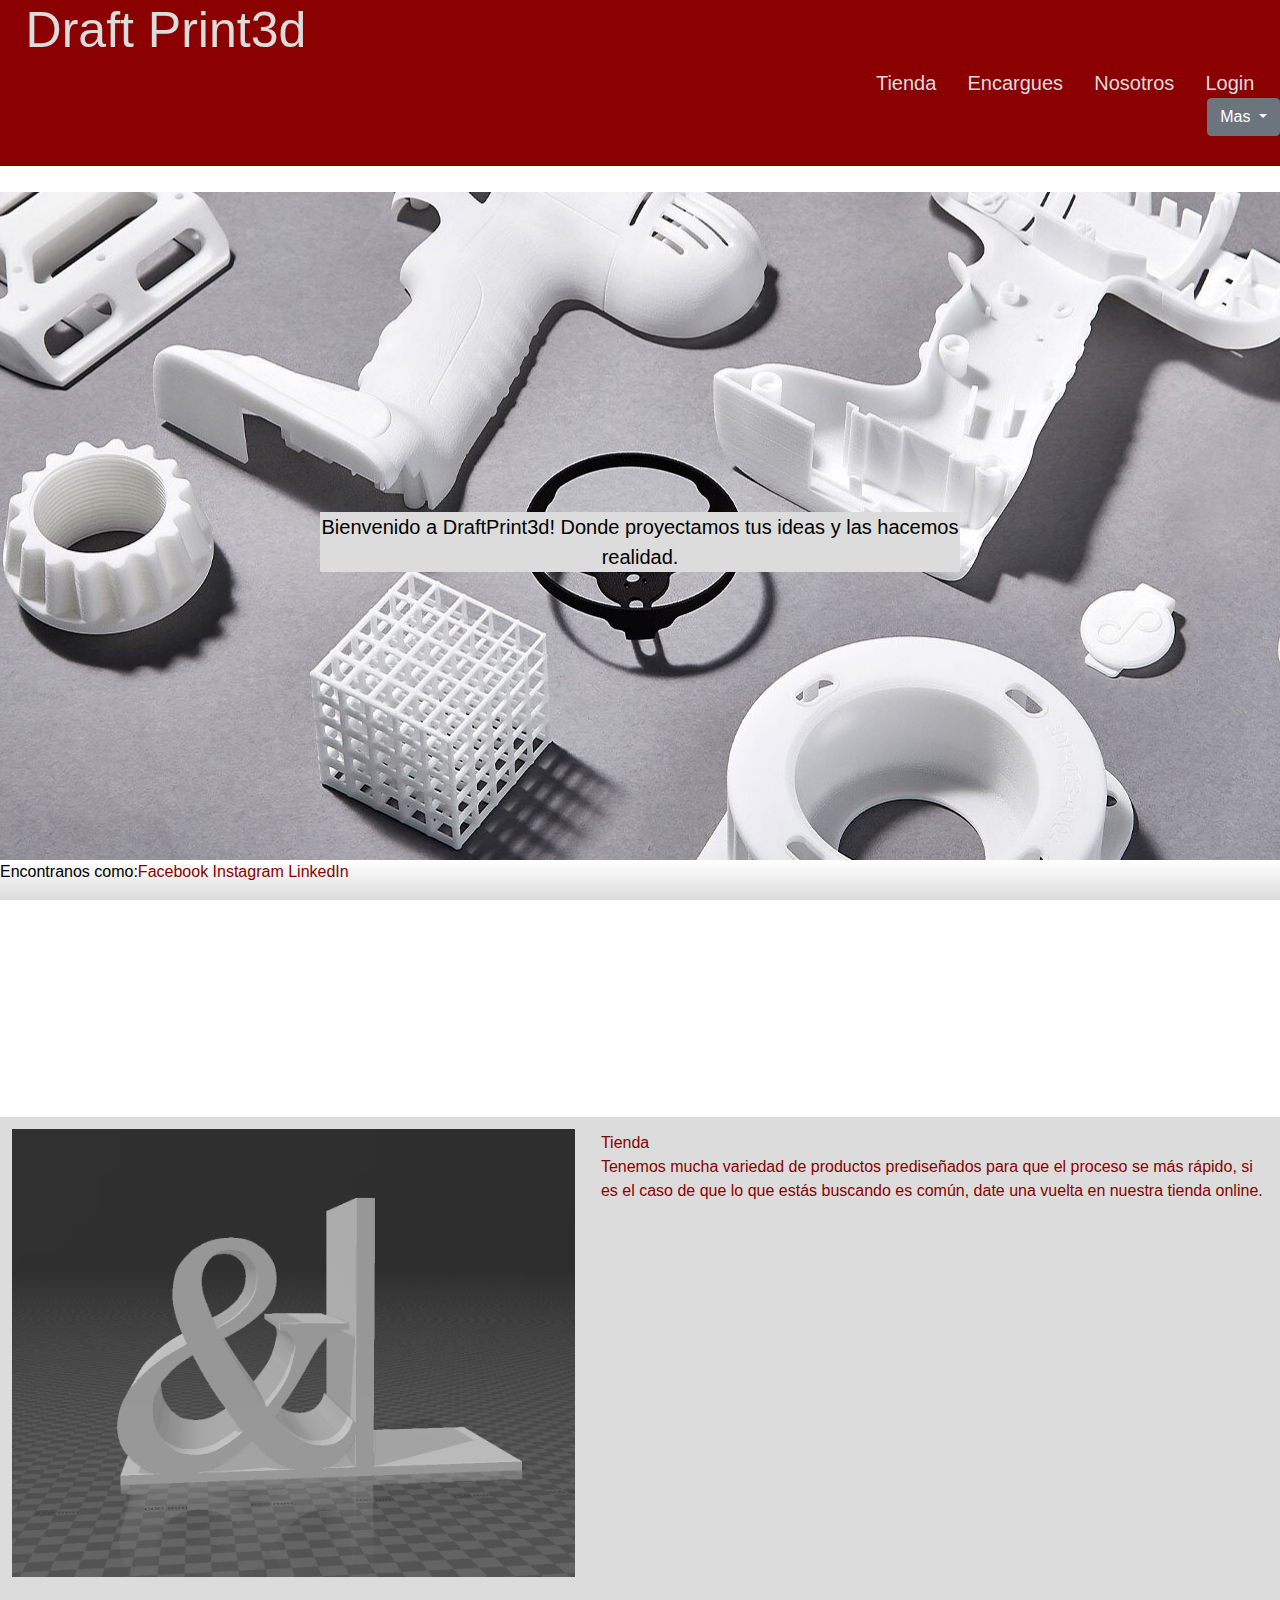
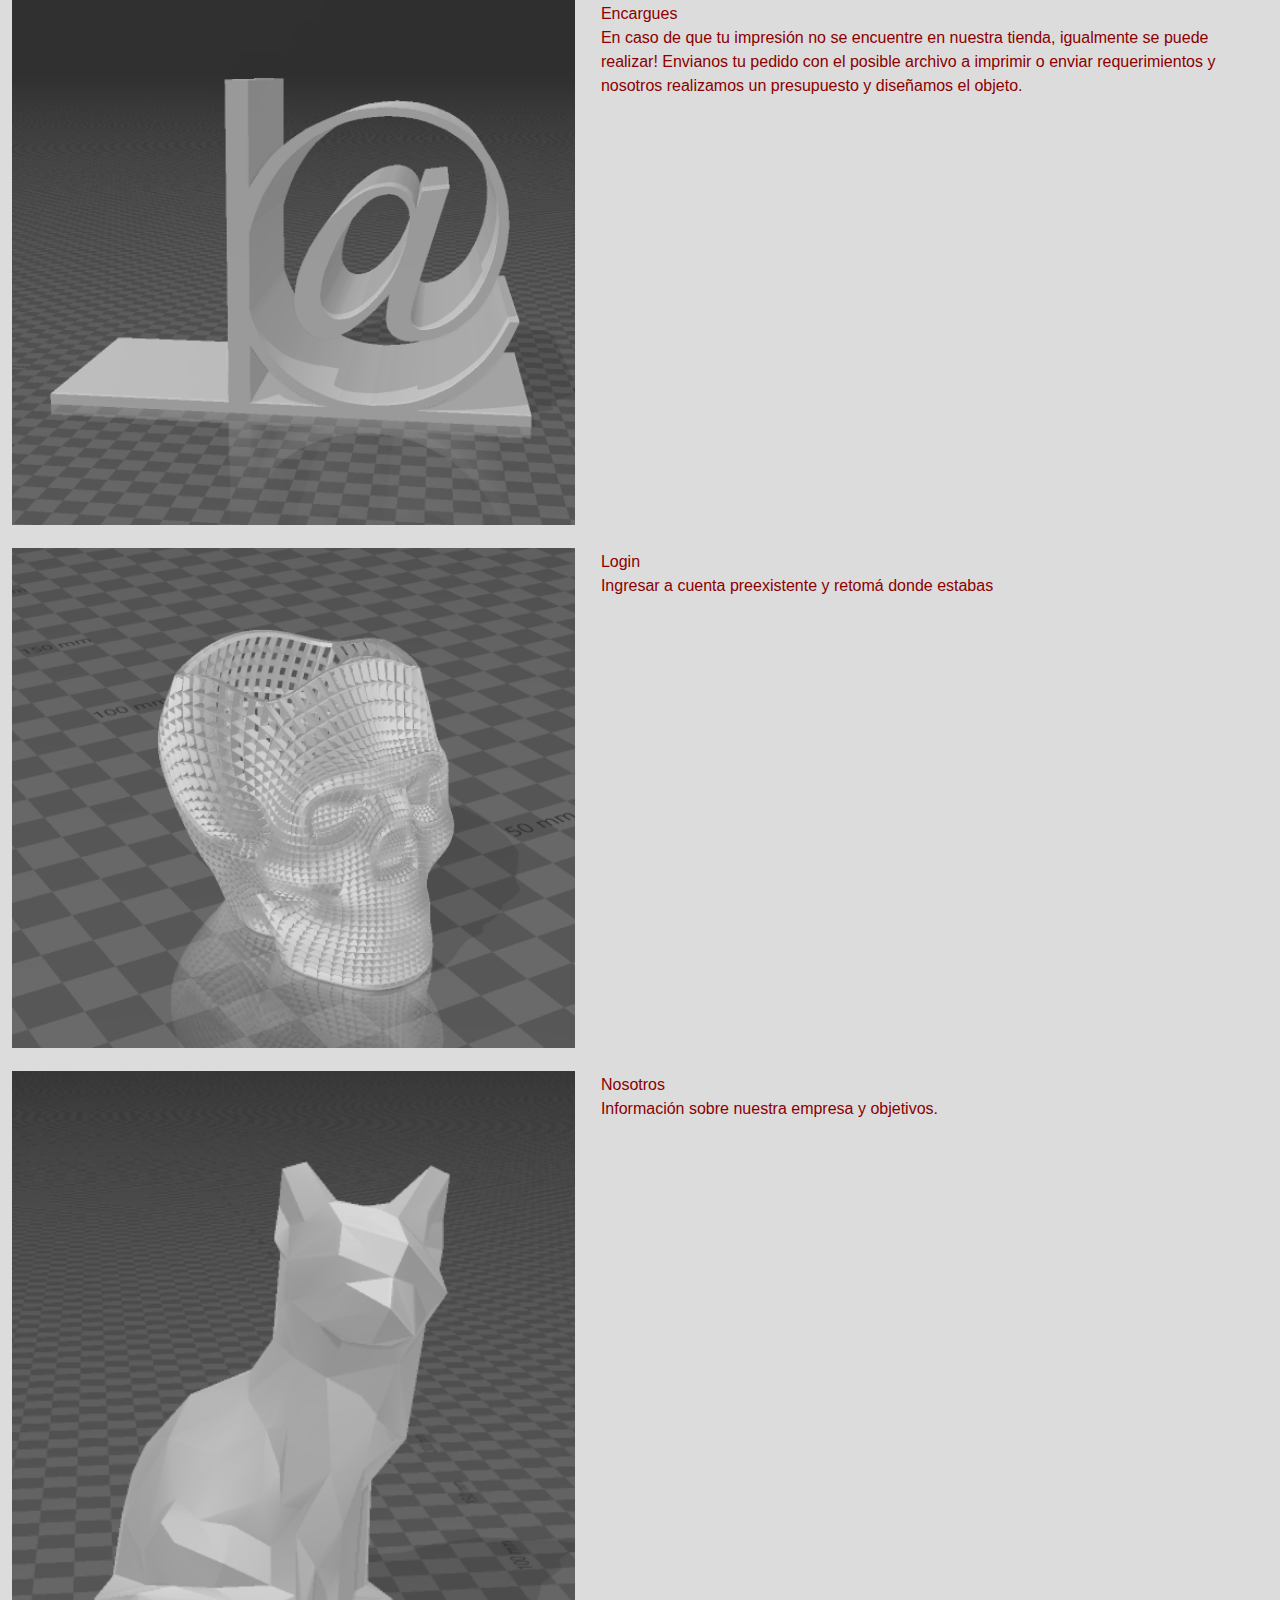
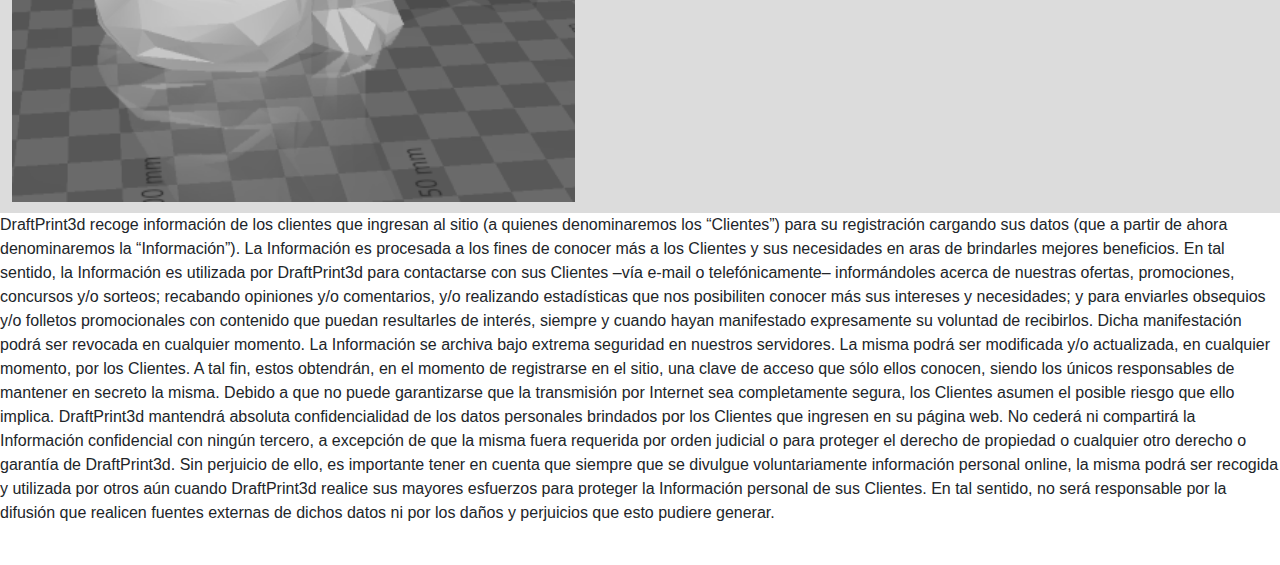
==== commit 4ddf618c: "ultimos cambios y modificaciones" ====
--- a/index.html
+++ b/index.html
@@ -48,13 +48,13 @@
 						
 			<div class="grid-container">
 				<div class="box box1"><img id="image" src="/media/Screenshot_1.png" ></div>
-				<div class="box box2"><a href=html/tienda.html>Tienda</a><p>Tenemos mucha variedad de productos prediseñados para que el proceso se más rápido, si es el caso de que lo que estás buscando es común, date una vuelta en nuestra tienda online.</p></div>
+				<div class="box box2"><a href=html/tienda.html style="color: darkred;">Tienda</a><p>Tenemos mucha variedad de productos prediseñados para que el proceso se más rápido, si es el caso de que lo que estás buscando es común, date una vuelta en nuestra tienda online.</p></div>
 				<div class="box box3"><img id="image" src="/media/Screenshot_2.png" ></div>
-				<div class="box box4"><a href=html/encargues.html>Encargues</a><p>En caso de que tu impresión no se encuentre en nuestra tienda, igualmente se puede realizar! Envianos tu pedido con el posible archivo a imprimir o enviar requerimientos y nosotros realizamos un presupuesto y diseñamos el objeto.</p></div>
+				<div class="box box4"><a href=html/encargues.html style="color: darkred;">Encargues</a><p>En caso de que tu impresión no se encuentre en nuestra tienda, igualmente se puede realizar! Envianos tu pedido con el posible archivo a imprimir o enviar requerimientos y nosotros realizamos un presupuesto y diseñamos el objeto.</p></div>
 				<div class="box box5"><img id="image" src="/media/Screenshot_3.png" ></div>
-				<div class="box box6"><a href=html/login.html>Login</a><p>Ingresar a cuenta preexistente y retomá donde estabas</p></div>
+				<div class="box box6"><a href=html/login.html style="color: darkred;">Login</a><p>Ingresar a cuenta preexistente y retomá donde estabas</p></div>
 				<div class="box box7"><img id="image" src="/media/Screenshot_4.png" ></div>
-				<div class="box box8"><a href=html/nosotros.html>Nosotros</a><p>Información sobre nuestra empresa y objetivos.</p></div>
+				<div class="box box8"><a href=html/nosotros.html style="color: darkred;" >Nosotros</a><p>Información sobre nuestra empresa y objetivos.</p></div>
 				
 
 
